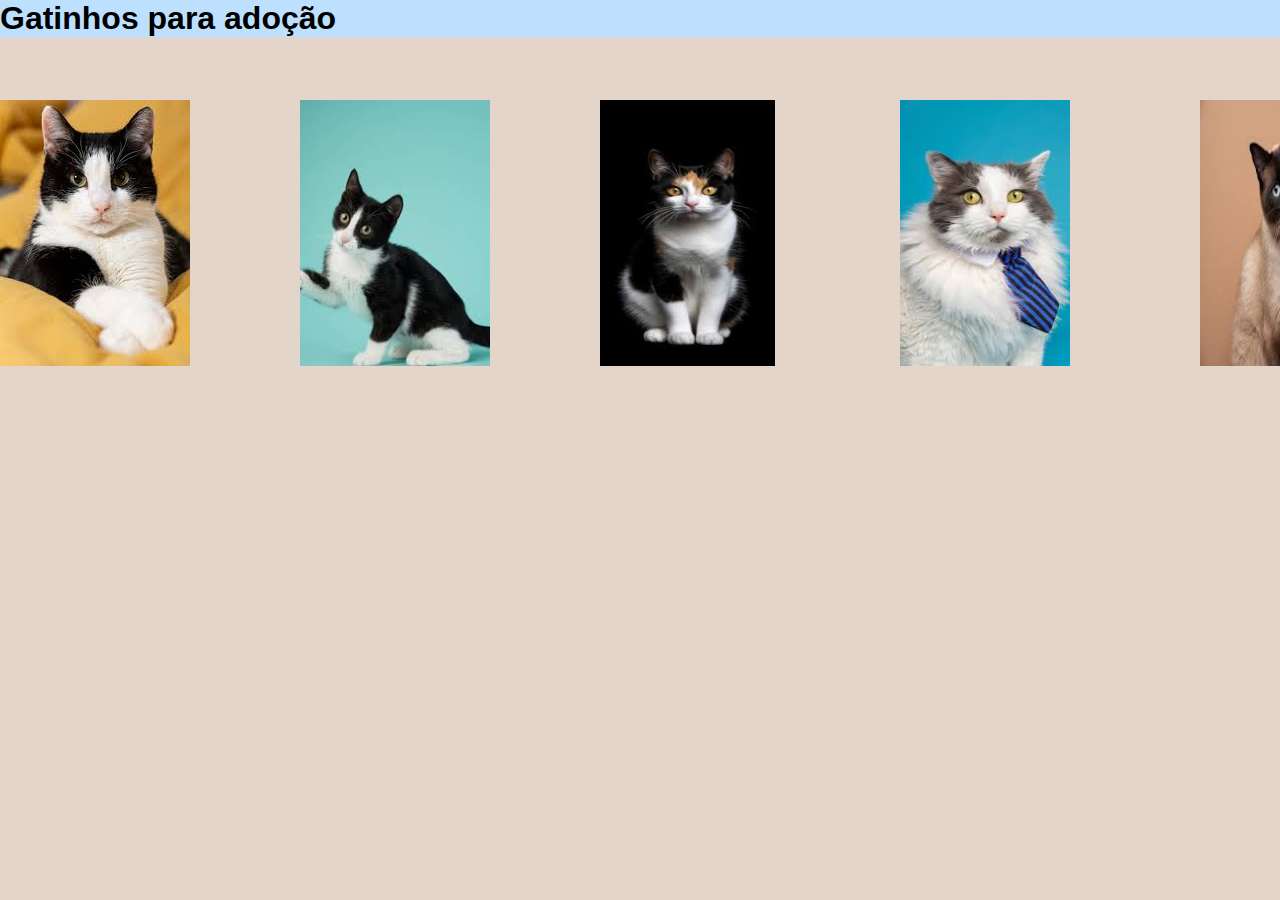
==== 2_Galeria_imagens_responsiva_grid/index.html @ 8d0c1e72 "feat: construção projeto 2" ====
<!DOCTYPE html>
<html lang="en">
  <head>
    <meta charset="UTF-8" />
    <meta name="viewport" content="width=device-width, initial-scale=1.0" />
    <link rel="stylesheet" href="styles/styles.css" />
    <title>Galeria responsiva</title>
  </head>
  <body>
    <header>
      <h1 class="cabeçalho">Gatinhos para adoção</h1>
    </header>
    <section class="container">
      <img
        src="./assets/amarelo.jpeg"
        alt="frajola fundo amarelo"
        width="190"
        height="266"
      />
      <img
        src="./assets/azul.jpeg"
        alt="frrajola fundo azul"
        width="190"
        height="266"
      />
      <img
        src="./assets/blckjpeg.jpeg"
        alt="calico fundo preto"
        width="175"
        height="266"
      />
      <img
        src="./assets/marine.jpeg"
        alt="cinza e branco fundo marine"
        width="170"
        height="266"
      />
      <img
        src="./assets/marrom.jpeg"
        alt="siames fundo marrom"
        width="300"
        height="266"
      />
      <img
        src="./assets/rosa.jpeg"
        alt="branco e marrom fundo rosa"
        width="190"
        height="266"
      />
      <img
        src="./assets/verde.jpeg"
        alt="escaminha fundo verde"
        width="270"
        height="266"
      />
    </section>
  </body>
</html>
---- 2_Galeria_imagens_responsiva_grid/styles/styles.css ----
* {
  font-family: "Segoe UI", Tahoma, Geneva, Verdana, sans-serif;
  margin: 0;
  padding: 0;
  box-sizing: border-box;
  scroll-behavior: smooth; }

header {
  background: #bde0fe;
  position: absolute;
  top: 0;
  left: 0;
  width: 100%;
  display: flex; }

body {
  background: #e3d5ca;
  margin-top: 100px; }

.container {
  display: grid;
  grid-template-columns: 300px 300px 300px 300px 300px 300px 300px; }

.container img {
  max-width: 200px; }

/*# sourceMappingURL=styles.css.map */
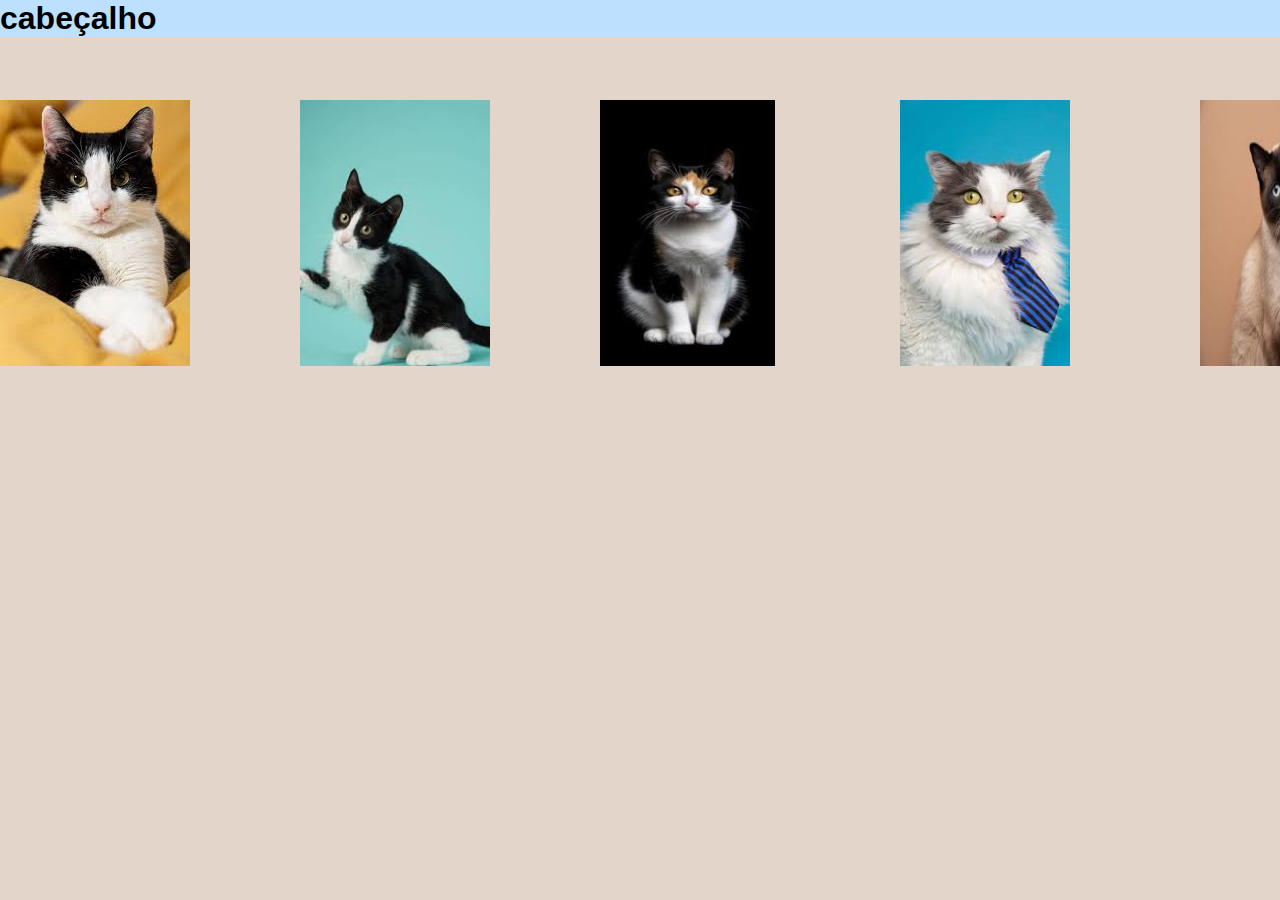
==== commit fad9054e: "style: alteração nome cabeçalho" ====
--- a/2_Galeria_imagens_responsiva_grid/index.html
+++ b/2_Galeria_imagens_responsiva_grid/index.html
@@ -8,7 +8,7 @@
   </head>
   <body>
     <header>
-      <h1 class="cabeçalho">Gatinhos para adoção</h1>
+      <h1 class="cabeçalho">cabeçalho</h1>
     </header>
     <section class="container">
       <img
